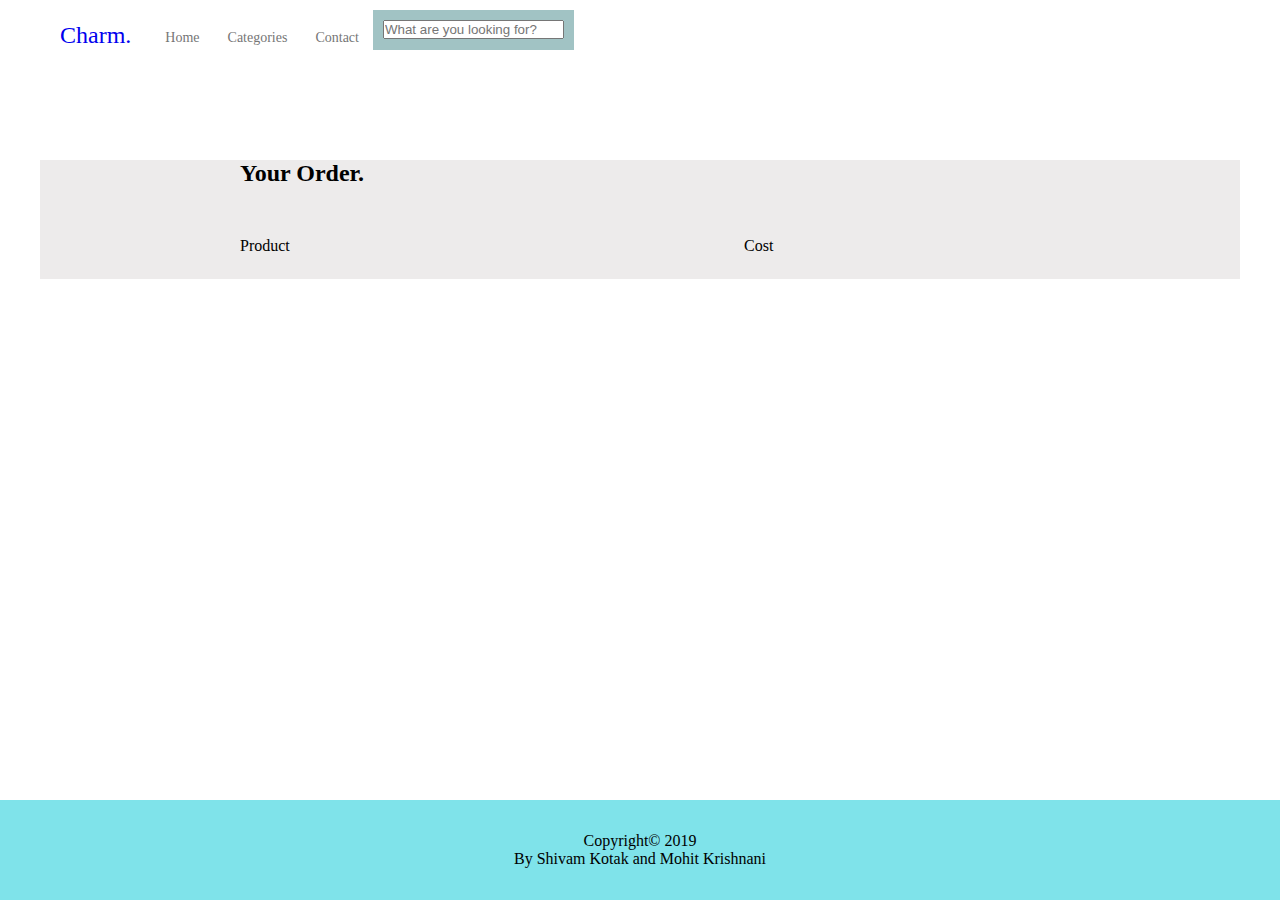
==== cart.html @ cb298a3a "basic cart page done" ====
<!DOCTYPE html>
<html lang="en">
<head>
    <meta charset="UTF-8">
    <meta name="viewport" content="width=device-width, initial-scale=1.0">
    <meta http-equiv="X-UA-Compatible" content="ie=edge">
    <title>Charm</title>

    <!--<link rel="stylesheet" href="css/bootstap.min.css">-->
    <link rel="stylesheet" href="css/style2.css">
</head>
<body>
    
    <!--HEADER-->
    <div id="container">
        <div id="main">
            <header>
                <nav>
                    <p id="title"><a href="#">Charm.</a></p>
                    <ul>
                        <li><a href="#">Home</a>
                            <ul>
                                <li><a href="#">Products</a></li>
                                <li><a href="#">Cart</a></li>
                                <li><a href="#">Contacts</a></li>
                            </ul>
                        </li>

                        <li><a href="#">Categories</a>
                            <ul>
                                <li><a href="#">Phones</a></li>
                                <li><a href="#">Laptops</a></li>
                                <li><a href="#">Groceries</a></li>
                            </ul>
                        </li>

                        <li><a href="#">Contact</a></li>

                        <li>
                                <div class="search-box">
                                    <input class="search-txt" type="text" name="search" placeholder="What are you looking for?">
                                    <a class="search-btn" href="search-result.html">
        
                                    </a>
                                </div>
                        </li>

                    </ul>
                    
                </nav>
            </header> <!--HEADER END-->

            <div class="checkout">
                <div class="items">
                    <h2>Your Order.</h2>
                    <ul>
                        <li class="item-row">
                            <div class="item-name">Product</div>
                            <div class="item-cost">Cost</div>
                        </li>

                    </ul>
                </div>
            </div>

            <footer id="footer">
                <p>Copyright&copy; 2019<br>By Shivam Kotak and Mohit Krishnani</p>
            </footer>
        </div>
    </div>

    <!--<script src="js/bootstrap.min.js"></script>-->
    <script src="js/jquery-3.4.1.min.js"></script>
    <script src="js/script2.js"></script>
</body>
</html>
---- css/style2.css ----
*{
    box-sizing: border-box;
    padding: 0;
    margin: 0;
}

a{
    text-decoration: none;
}
html,body {
  height: 100%;
}

body{
    font-size: 16px;
    background-color: #ffffff;
}

header{
    position: sticky;
    margin: 10px;
    color: #767676;
}

nav{
    width: 1200px;
    height: 50px;
    margin: 0px auto;
    background-color: #ffffff;
}

nav p{
    font-size: 24px;
    line-height: 50px;
    float: left;
    padding: 0px 20px;
}

nav ul{
    float: left;
}

nav ul li{
   float: left;
   list-style: none;
   position: relative; 
}


nav ul li a{
    display: block;
    font-size: 14px;
    color: #767676;
    padding: 20px 14px;
    text-decoration: none;
}

nav ul li ul{
    display: none;
    position: absolute;
    /*padding: 10px;*/
    border-radius: 0px 0px 4px 4px;
    background-color: white;
}

nav ul li:hover ul {
    display: block;
}


nav ul li ul li a{
    padding: 12px 14px;
}

nav ul li ul li {
    width: 150px;
    border-radius: 4px;
}

nav ul li ul li a:hover, nav ul li ul li a:focus{
    background-color: #f3f3f3; 
}

.search-box{
  position: absolute;
  /*transform: translate(-50%,-50%);*/
  background-color: #a1c3c4;
  height: 40px;
  padding: 10px;
}

#container{
  min-height: 100%;
  position: relative;
}

#main {
  overflow: auto;
  padding-bottom: 100px;
}

#footer{
  background-color: #7FE3EA;
  position: absolute;
  height: 100px;
  width: 100%;
  bottom: 0;
  /*clear: both;*/
  text-align: center;
}

#footer>p {
  padding-top: 32px; 
}

/*BANNER*/

.main-banner{
    margin: 10px auto;
    width: 1200px;
    height: 400px;
    /*background-color: #ffffff;*/
    overflow: hidden;
    position: relative;
}

.main-banner .imgban {
    width: 100%;
    height: 100%;
    position: absolute;
    top: 0px;
    transition: all ease-in-out 500ms;
    -webkit-transition: all ease-in-out 500ms;
    -moz-transition: all ease-in-out 500ms;
    -o-transition: all ease-in-out 500ms;
    
}

.main-banner #imgban3 {
    background-image: url("/Website/images/banner3.jpg");
    background-size: cover;
    background-position: center;
    background-repeat: no-repeat;
}

.main-banner #imgban2 {
    background-image: url("/Website/images/banner2.jpg");
    background-size: cover;
    background-position: center;
    background-repeat: no-repeat;
}

.main-banner #imgban2{
    background-image: url("/Website/images/banner1.jpg");
    background-size: cover;
    background-position: center;
    background-repeat: no-repeat;
}


.product-grid
{
  width: 1200px;
  overflow: hidden;
	background: #FFFFFF;
	padding-top: 99px;
    /*z-index: 2;*/
    margin: 10px auto;
}

.row{
    width: 100%;
    overflow: hidden;
}

.product
{
  width: 90%;
  /*margin-left: 10px;*/
  margin-bottom: 59px;
  /*margin-right: 10px;*/
}

.product_image
{
  max-width: 100%;
  margin: 0;
}

.product_image img
{
  max-width: 80%;
  margin-left: 10%;
  margin-right: 10%;
}

.product_content
{
  width: 100%;
  text-align: center;
	padding-top: 36px;
	padding-bottom: 38px;
}

.product_title a
{
	font-size: 18px;
	font-weight: 500;
	color: #1b1b1b;
	line-height: 1.1;
	-webkit-transition: all 200ms ease;
	-moz-transition: all 200ms ease;
	-ms-transition: all 200ms ease;
	-o-transition: all 200ms ease;
	transition: all 200ms ease;
}

.product_title a:hover
{
	color: #e95a5a;
}

.product_price
{
	font-size: 16px;
	font-weight: 500;
	color: #6c6a74;
	line-height: 0.75;
	margin-top: 13px;
}







/**********CART*********/
.checkout{
  width: 1200px;
  background-color: #edebeb;
  margin: 10px auto;
}

.items{
  width: 800px;
  margin-top: 100px;
  margin-left: 200px;
}

.items ul{
  margin-top: 50px;
}

.items ul li{
  list-style: none;
  display: inline-block;
  margin-bottom: 20px;
}

.item-name{
  display: inline-block;
  width: 400px;
  margin-right:100px;
  overflow:hidden;
}

.item-cost{
  display: inline-block;
  width: 200px;
  overflow: hidden;
}


/*****EXTRA LARGE DEVICES*****/

@media (min-width: 1200px) {
    .col-xl-1, .col-xl-2, .col-xl-3, .col-xl-4, .col-xl-5, .col-xl-6, .col-xl-7, .col-xl-8, .col-xl-9, .col-xl-10, .col-xl-11, .col-xl-12 {
      float: left;
    }
    .col-xl-1 {
      width: 8.33%;
    }
    .col-xl-2 {
      width: 16.66%;
    }
    .col-xl-3 {
      width: 25%;
    }
    .col-xl-4 {
      width: 33.33%;
    }
    .col-xl-5 {
      width: 41.66%;
    }
    .col-xl-6 {
      width: 50%;
    }
    .col-xl-7 {
      width: 58.33%;
    }
    .col-xl-8 {
      width: 66.66%;
    }
    .col-xl-9 {
      width: 74.99%;
    }
    .col-xl-10 {
      width: 83.33%;
    }
    .col-xl-11 {
      width: 91.66%;
    }
    .col-xl-12 {
      width: 100%;
    }
  }

  
  /*****LARGE DEVICES ONLY*****/

  @media (min-width: 992px) and (max-width: 1199px) {
    .col-lg-1, .col-lg-2, .col-lg-3, .col-lg-4, .col-lg-5, .col-lg-6, .col-lg-7, .col-lg-8, .col-lg-9, .col-lg-10, .col-lg-11, .col-lg-12 {
      float: left;
    }
    .col-lg-1 {
      width: 8.33%;
    }
    .col-lg-2 {
      width: 16.66%;
    }
    .col-lg-3 {
      width: 25%;
    }
    .col-lg-4 {
      width: 33.33%;
    }
    .col-lg-5 {
      width: 41.66%;
    }
    .col-lg-6 {
      width: 50%;
    }
    .col-lg-7 {
      width: 58.33%;
    }
    .col-lg-8 {
      width: 66.66%;
    }
    .col-lg-9 {
      width: 74.99%;
    }
    .col-lg-10 {
      width: 83.33%;
    }
    .col-lg-11 {
      width: 91.66%;
    }
    .col-lg-12 {
      width: 100%;
    }
  }


  /*****MEDIUM DEVICES ONLY*****/

  @media (min-width: 768px) and (max-width: 991px) {
    .col-md-1, .col-md-2, .col-md-3, .col-md-4, .col-md-5, .col-md-6, .col-md-7, .col-md-8, .col-md-9, .col-md-10, .col-md-11, .col-md-12 {
      float: left;
    }
    .col-md-1 {
      width: 8.33%;
    }
    .col-md-2 {
      width: 16.66%;
    }
    .col-md-3 {
      width: 25%;
    }
    .col-md-4 {
      width: 33.33%;
    }
    .col-md-5 {
      width: 41.66%;
    }
    .col-md-6 {
      width: 50%;
    }
    .col-md-7 {
      width: 58.33%;
    }
    .col-md-8 {
      width: 66.66%;
    }
    .col-md-9 {
      width: 74.99%;
    }
    .col-md-10 {
      width: 83.33%;
    }
    .col-md-11 {
      width: 91.66%;
    }
    .col-md-12 {
      width: 100%;
    }
  }


  /*****SMALL DEVICES ONLY*****/

  @media (min-width: 576px) and (max-width: 767px) {
    .col-sm-1, .col-sm-2, .col-sm-3, .col-sm-4, .col-sm-5, .col-sm-6, .col-sm-7, .col-sm-8, .col-sm-9, .col-sm-10, .col-sm-11, .col-sm-12 {
      float: left;
    }
    .col-sm-1 {
      width: 8.33%;
    }
    .col-sm-2 {
      width: 16.66%;
    }
    .col-sm-3 {
      width: 25%;
    }
    .col-sm-4 {
      width: 33.33%;
    }
    .col-sm-5 {
      width: 41.66%;
    }
    .col-sm-6 {
      width: 50%;
    }
    .col-sm-7 {
      width: 58.33%;
    }
    .col-sm-8 {
      width: 66.66%;
    }
    .col-sm-9 {
      width: 74.99%;
    }
    .col-sm-10 {
      width: 83.33%;
    }
    .col-sm-11 {
      width: 91.66%;
    }
    .col-sm-12 {
      width: 100%;
    }
  }
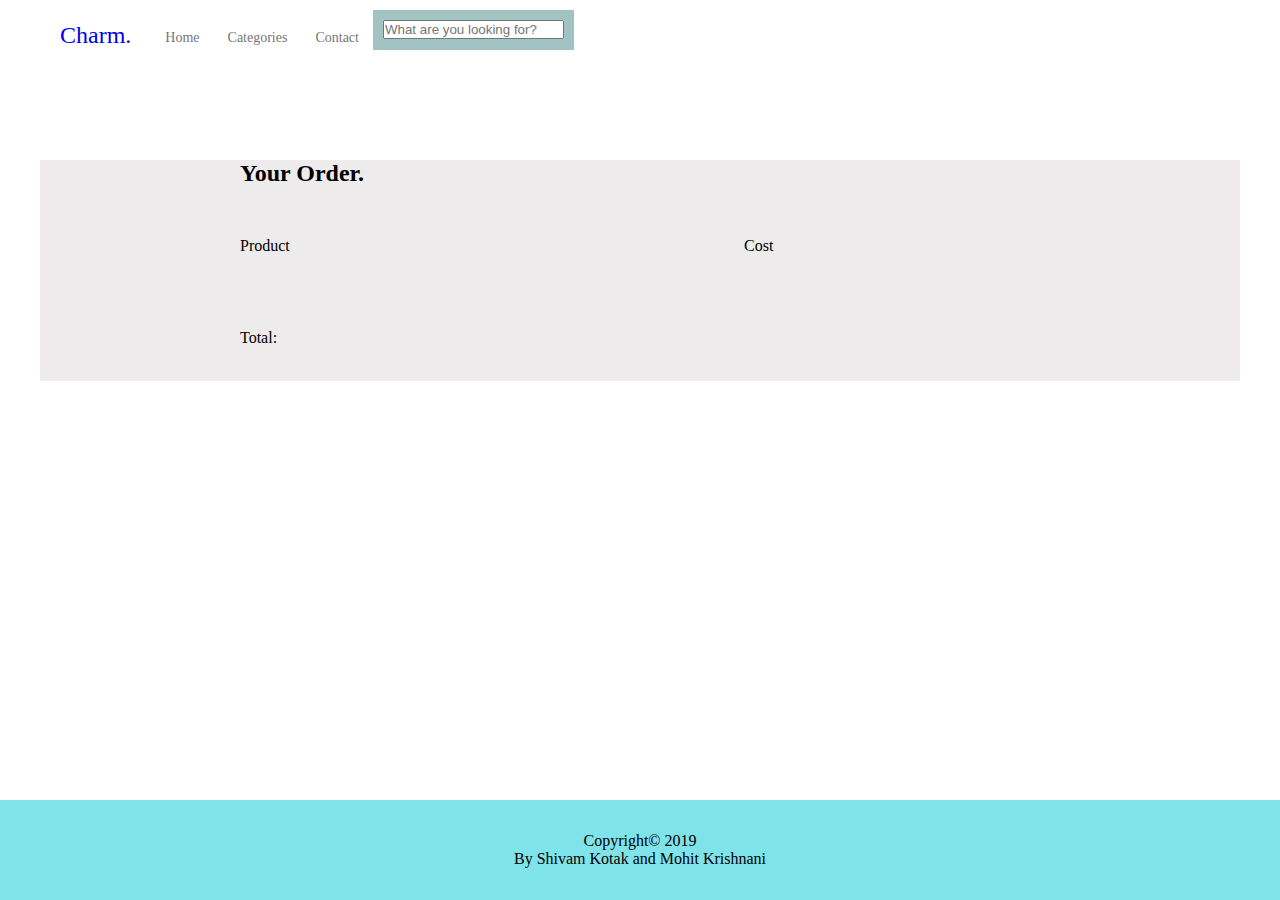
==== commit 6dc0d8d1: "basic cart page done" ====
--- a/cart.html
+++ b/cart.html
@@ -60,6 +60,11 @@
                         </li>
 
                     </ul>
+
+                    
+                    <div id="total" class="item-name">Total:</div>
+                        
+                    
                 </div>
             </div>
 
--- a/css/style2.css
+++ b/css/style2.css
@@ -271,6 +271,11 @@
   overflow: hidden;
 }
 
+#total{
+  margin-top: 50px;
+  margin-bottom: 30px;
+}
+
 
 /*****EXTRA LARGE DEVICES*****/
 
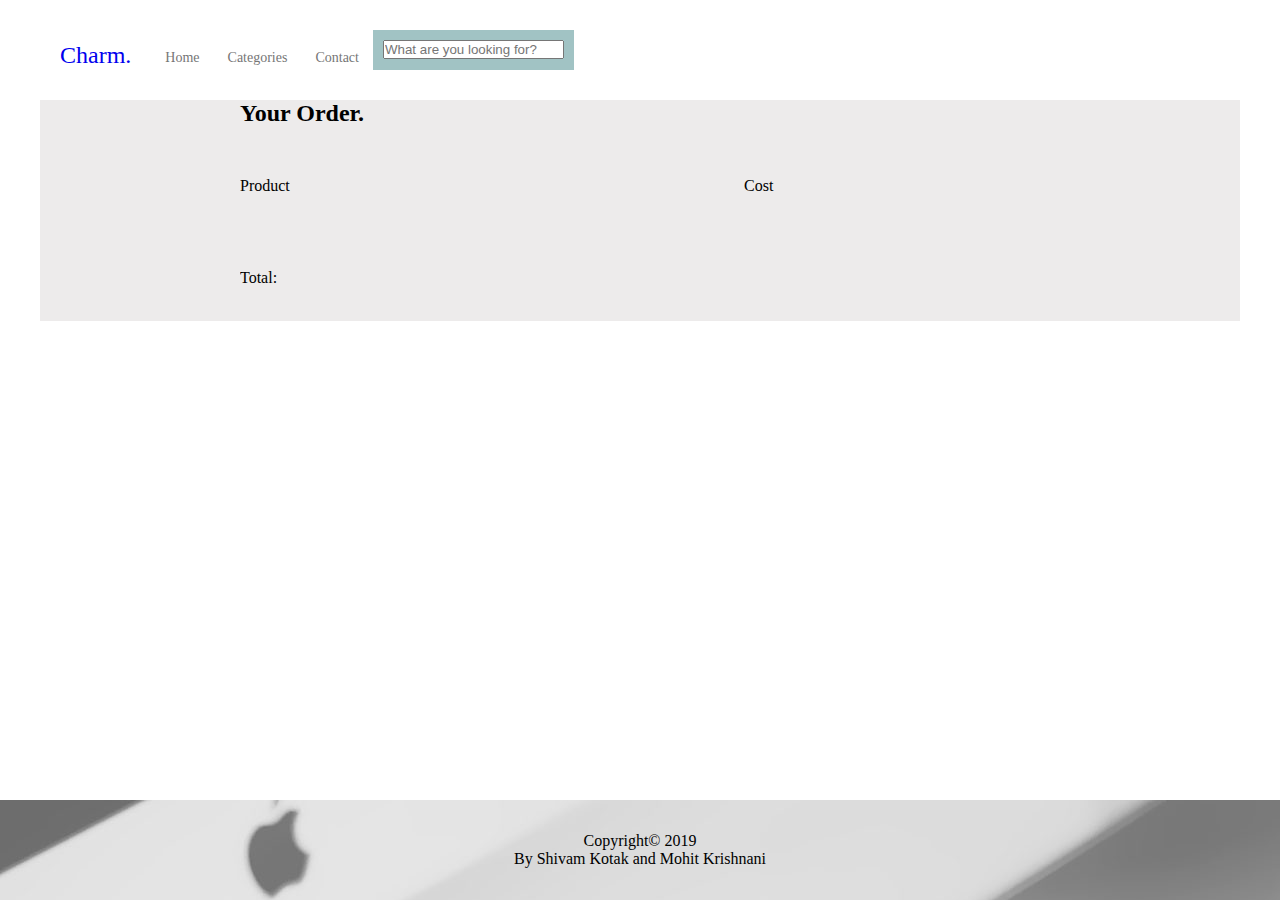
==== commit 84ceb230: "Fixed errors in index2" ====
--- a/cart.html
+++ b/cart.html
@@ -16,12 +16,12 @@
         <div id="main">
             <header>
                 <nav>
-                    <p id="title"><a href="#">Charm.</a></p>
+                    <p id="title"><a href="home.html">Charm.</a></p>
                     <ul>
-                        <li><a href="#">Home</a>
+                        <li><a href="index2.html">Home</a>
                             <ul>
                                 <li><a href="#">Products</a></li>
-                                <li><a href="#">Cart</a></li>
+                                <li><a href="cart.html">Cart</a></li>
                                 <li><a href="#">Contacts</a></li>
                             </ul>
                         </li>
--- a/css/style2.css
+++ b/css/style2.css
@@ -17,15 +17,20 @@
 }
 
 header{
-    position: sticky;
-    margin: 10px;
+    position: fixed;
+    width: 100%;
+   /* margin-left: 10%;
+    margin-right: 10%;*/
+    padding-top: 30px;
+    background-color: white;
     color: #767676;
 }
 
 nav{
     width: 1200px;
     height: 50px;
-    margin: 0px auto;
+    margin-left: auto;
+    margin-right: auto;
     background-color: #ffffff;
 }
 
@@ -56,6 +61,7 @@
 }
 
 nav ul li ul{
+  z-index: 10;
     display: none;
     position: absolute;
     /*padding: 10px;*/
@@ -100,6 +106,7 @@
 }
 
 #footer{
+  background-image: url(../images/footer.jpg);
   background-color: #7FE3EA;
   position: absolute;
   height: 100px;
@@ -116,7 +123,8 @@
 /*BANNER*/
 
 .main-banner{
-    margin: 10px auto;
+    z-index: -1;
+    margin: 100px auto;
     width: 1200px;
     height: 400px;
     /*background-color: #ffffff;*/
@@ -129,29 +137,29 @@
     height: 100%;
     position: absolute;
     top: 0px;
-    transition: all ease-in-out 500ms;
-    -webkit-transition: all ease-in-out 500ms;
-    -moz-transition: all ease-in-out 500ms;
-    -o-transition: all ease-in-out 500ms;
+    transition: all ease-in-out 1000ms;
+    -webkit-transition: all ease-in-out 1000ms;
+    -moz-transition: all ease-in-out 1000ms;
+    -o-transition: all ease-in-out 1000ms;
     
 }
 
-.main-banner #imgban3 {
-    background-image: url("/Website/images/banner3.jpg");
+.main-banner #imgban-3 {
+    background-image: url(../images/banner3.jpg);
     background-size: cover;
     background-position: center;
     background-repeat: no-repeat;
 }
 
-.main-banner #imgban2 {
-    background-image: url("/Website/images/banner2.jpg");
+.main-banner #imgban-2 {
+    background-image: url(../images/banner2.jpg);
     background-size: cover;
     background-position: center;
     background-repeat: no-repeat;
 }
 
-.main-banner #imgban2{
-    background-image: url("/Website/images/banner1.jpg");
+.main-banner #imgban-1 {
+    background-image: url(../images/banner1.jpg);
     background-size: cover;
     background-position: center;
     background-repeat: no-repeat;
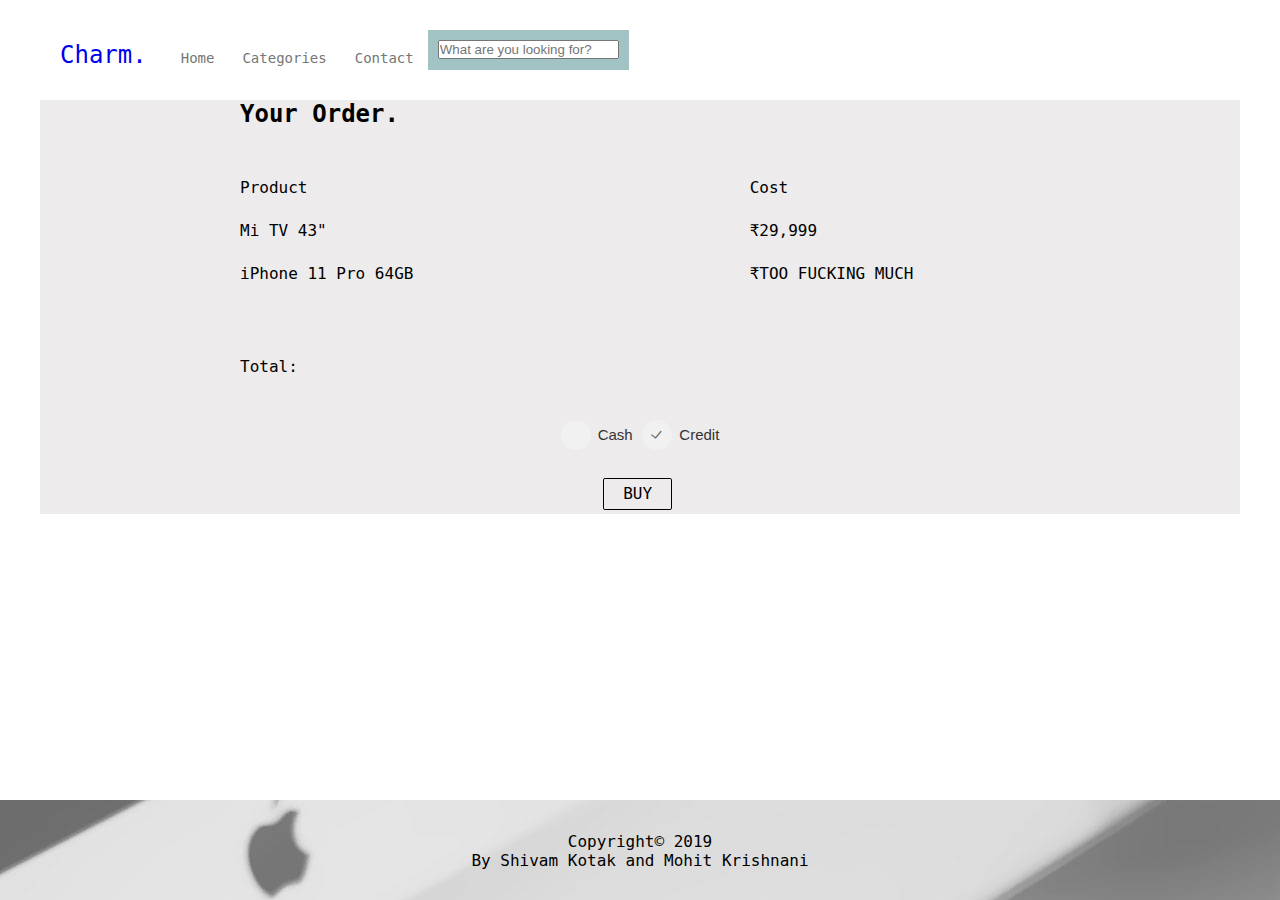
==== commit 39e1e863: "Completed cart" ====
--- a/cart.html
+++ b/cart.html
@@ -59,6 +59,15 @@
                             <div class="item-cost">Cost</div>
                         </li>
 
+                        <li class="item-row">
+                            <div class="item-name">Mi TV 43"</div>
+                            <div class="item-cost">&#8377;29,999</div>
+                        </li>
+
+                        <li class="item-row">
+                            <div class="item-name">iPhone 11 Pro 64GB</div>
+                            <div class="item-cost">&#8377;TOO FUCKING MUCH</div>
+                        </li>
                     </ul>
 
                     
@@ -66,6 +75,16 @@
                         
                     
                 </div>
+
+                <div class="options">
+
+                    <div>
+                            <input type="radio" name="payment" value="one" id="cash" class="form-radio" checked><label for="cash">Cash</label>
+                            <input type="radio" name="payment" value="two" id="card" class="form-radio" checked><label for="card">Credit</label>    
+                    </div>
+                    <a href="#" class="buy">BUY</a>
+                </div>
+
             </div>
 
             <footer id="footer">
@@ -77,5 +96,14 @@
     <!--<script src="js/bootstrap.min.js"></script>-->
     <script src="js/jquery-3.4.1.min.js"></script>
     <script src="js/script2.js"></script>
+
+    <!--<script>
+        var radios = document.getElementsByClassName('form-radio');
+        for(i=0; i<radios.length; i++ ) {
+            radios[i].onclick = function(e) {
+                this.checked = false;
+            }
+        }
+    </script>-->
 </body>
 </html>--- a/css/style2.css
+++ b/css/style2.css
@@ -13,6 +13,7 @@
 
 body{
     font-size: 16px;
+    font-family: 'Roboto Mono', monospace;
     background-color: #ffffff;
 }
 
@@ -52,7 +53,7 @@
 }
 
 
-nav ul li a{
+nav ul li a,nav ul li div{
     display: block;
     font-size: 14px;
     color: #767676;
@@ -61,7 +62,7 @@
 }
 
 nav ul li ul{
-  z-index: 10;
+  /*z-index: 10;*/
     display: none;
     position: absolute;
     /*padding: 10px;*/
@@ -284,6 +285,106 @@
   margin-bottom: 30px;
 }
 
+a.buy{
+  display:inline-block;
+  padding:0.35em 1.2em;
+  border:0.1em solid black;
+  margin:0 0.3em 0.3em 0;
+  border-radius:0.12em;
+  box-sizing: border-box;
+  text-decoration:none;
+  
+  font-weight:300;
+  color:black;
+  text-align:center;
+  transition: all 0.2s;
+  }
+
+  a.buy:hover{
+  color:#000000;
+  background-color:#FFFFFF;
+  }
+ /* @media all and (max-width:30em){
+   a.buy{
+  display:block;
+  margin:1em auto;
+   }
+  }*/
+
+  .options{
+    text-align: center;
+  }
+
+  .options>div {
+    margin-bottom: 30px;
+  }
+
+  .form-radio
+{
+     -webkit-appearance: none;
+     -moz-appearance: none;
+     appearance: none;
+     display: inline-block;
+     position: relative;
+     background-color: #f1f1f1;
+     color: #666;
+     top: 10px;
+     height: 30px;
+     width: 30px;
+     border: 0;
+     border-radius: 50px;
+     cursor: pointer;     
+     margin-right: 7px;
+     outline: none;
+}
+.form-radio:checked::before
+{
+     position: absolute;
+     font: 13px/1 'Open Sans', sans-serif;
+     left: 11px;
+     top: 7px;
+     content: '\02143';
+     transform: rotate(40deg);
+}
+.form-radio:hover
+{
+     background-color: #f7f7f7;
+}
+.form-radio:checked
+{
+     background-color: #f1f1f1;
+}
+label
+{
+     font: 15px/1.7 'Open Sans', sans-serif;
+     color: #333;
+     -webkit-font-smoothing: antialiased;
+     -moz-osx-font-smoothing: grayscale;
+     cursor: pointer;
+}
+
+/*******CONTACT FORM******/
+.contact-us{
+  height: 100vh;
+  
+  background-image: url(../images/contact_bg.jpg);
+  background-size: cover;
+  background-position: center;
+  background-repeat: no-repeat;
+
+  text-align: center;
+  margin-top: 87px;
+  padding: 5px 0;
+  /*margin: 200px auto;*/
+}
+
+.contact-us i {
+  margin-bottom: 5px;
+  margin-right: 5px;
+}
+.contact-us iframe {
+  margin-top: 20px;
+}
 
 /*****EXTRA LARGE DEVICES*****/
 
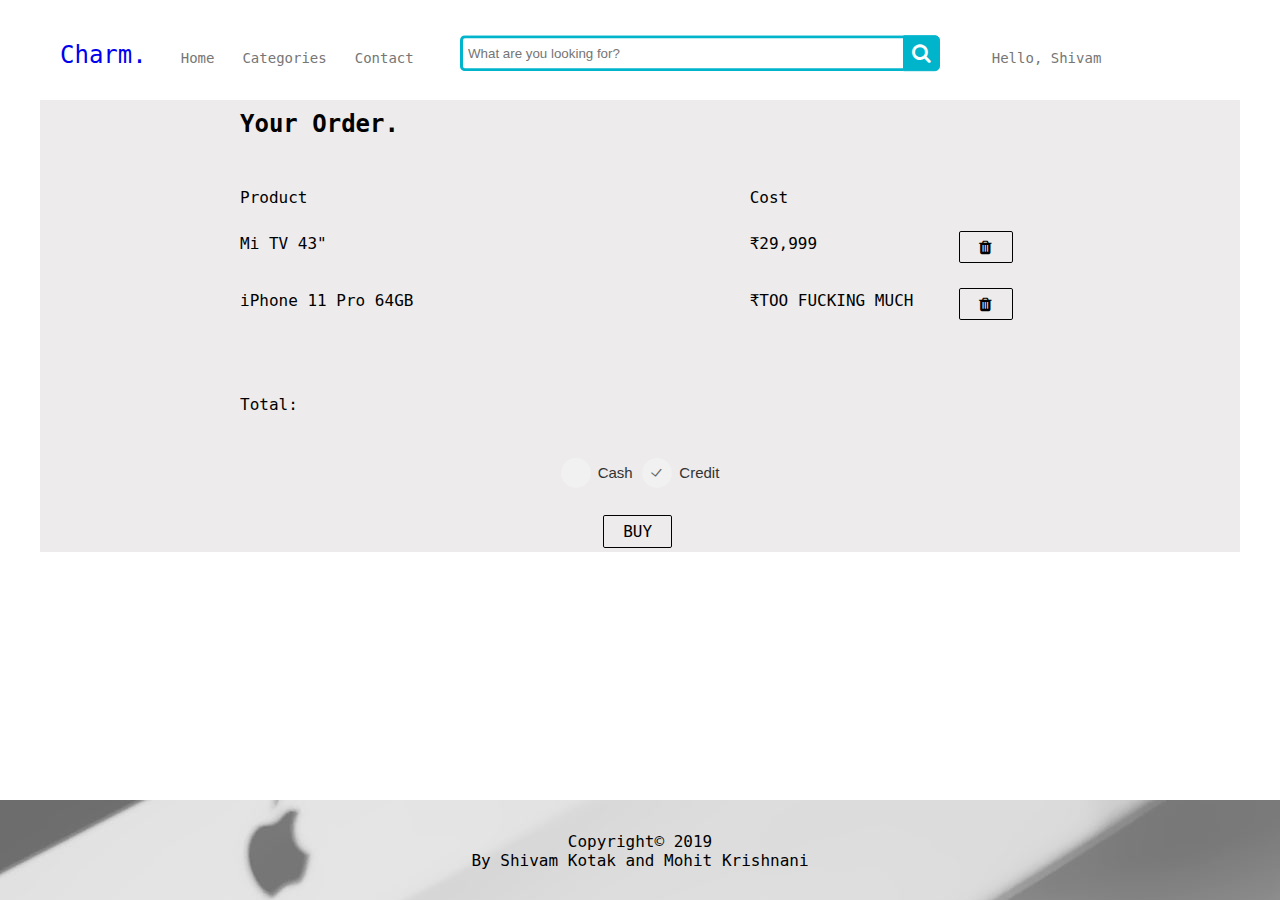
==== commit b4dc5ed6: "Added login option and other changes" ====
--- a/cart.html
+++ b/cart.html
@@ -7,6 +7,7 @@
     <title>Charm</title>
 
     <!--<link rel="stylesheet" href="css/bootstap.min.css">-->
+    <link rel="stylesheet" href="plugins/font-awesome-4.7.0/css/font-awesome.min.css">
     <link rel="stylesheet" href="css/style2.css">
 </head>
 <body>
@@ -20,32 +21,42 @@
                     <ul>
                         <li><a href="index2.html">Home</a>
                             <ul>
-                                <li><a href="#">Products</a></li>
+                                <li><a href="products.html">Products</a></li>
                                 <li><a href="cart.html">Cart</a></li>
-                                <li><a href="#">Contacts</a></li>
+                                <li><a href="contact.html">Contacts</a></li>
                             </ul>
                         </li>
 
-                        <li><a href="#">Categories</a>
+                        <li><a href="categories.html">Categories</a>
                             <ul>
-                                <li><a href="#">Phones</a></li>
-                                <li><a href="#">Laptops</a></li>
-                                <li><a href="#">Groceries</a></li>
+                                <li><a href="phones.html">Phones</a></li>
+                                <li><a href="laptops.html">Laptops</a></li>
+                                <li><a href="groceries.html">Groceries</a></li>
                             </ul>
                         </li>
 
-                        <li><a href="#">Contact</a></li>
+                        <li><a href="contact.html">Contact</a></li>
 
-                        <li>
-                                <div class="search-box">
-                                    <input class="search-txt" type="text" name="search" placeholder="What are you looking for?">
-                                    <a class="search-btn" href="search-result.html">
-        
-                                    </a>
-                                </div>
-                        </li>
+                        <!--Login/Signup ka html should show up when he is not logged in, if he is logged in then the current non commented html should show up-->
+                        <!--<li id="login"><a href="#">Login/Signup</a>-->
+                            <li id="login"><a href="#">Hello, Shivam</a>
+                                <ul>
+                                    <li><a href="profile.html">Profile</a></li>
+                                    <li><a href="#">Sign Out</a></li>
+                                </ul>
+                            </li>
 
                     </ul>
+
+                    <div class="wrap">
+                        <div class="search">
+                            <input type="text" class="searchTerm" placeholder="What are you looking for?">
+                            <button type="submit" class="searchButton">
+                               <!-- <p>&#x1F50D;</p>-->
+                                <i class="fa fa-search" aria-hidden="true"></i>
+                            </button>
+                        </div>
+                    </div>
                     
                 </nav>
             </header> <!--HEADER END-->
@@ -57,16 +68,19 @@
                         <li class="item-row">
                             <div class="item-name">Product</div>
                             <div class="item-cost">Cost</div>
+                            
                         </li>
 
                         <li class="item-row">
                             <div class="item-name">Mi TV 43"</div>
                             <div class="item-cost">&#8377;29,999</div>
+                            <a href="#" class="buy"><i class="fa fa-trash"></i></a>
                         </li>
 
                         <li class="item-row">
                             <div class="item-name">iPhone 11 Pro 64GB</div>
                             <div class="item-cost">&#8377;TOO FUCKING MUCH</div>
+                            <a href="#" class="buy"><i class="fa fa-trash"></i></a>
                         </li>
                     </ul>
 
--- a/css/style2.css
+++ b/css/style2.css
@@ -18,6 +18,7 @@
 }
 
 header{
+  z-index: 10;
     position: fixed;
     width: 100%;
    /* margin-left: 10%;
@@ -28,6 +29,7 @@
 }
 
 nav{
+  position: relative;
     width: 1200px;
     height: 50px;
     margin-left: auto;
@@ -52,8 +54,11 @@
    position: relative; 
 }
 
-
-nav ul li a,nav ul li div{
+nav ul li#login {
+  margin-left: 550px;
+}
+
+nav ul li a,nav ul li#login a{
     display: block;
     font-size: 14px;
     color: #767676;
@@ -88,13 +93,76 @@
     background-color: #f3f3f3; 
 }
 
-.search-box{
+
+/*.search {
+  width: 20%;
   position: absolute;
-  /*transform: translate(-50%,-50%);*/
-  background-color: #a1c3c4;
-  height: 40px;
-  padding: 10px;
-}
+  top: 30%;
+  left: 35%;
+}
+
+.searchTerm {
+  width: 100%;
+  border: 3px solid #00B4CC;
+  border-right: none;
+  padding: 5px;
+  height: 24px;
+  border-radius: 5px 0 0 5px;
+  outline: none;
+  color: #9DBFAF;
+}
+
+.searchButton {
+  width: 40px;
+  height: 36px;
+  border: 1px solid #00B4CC;
+  background: #00B4CC;
+  text-align: center;
+  color: #fff;
+}*/
+
+.search {
+  width: 100%;
+  position: relative;
+  display: flex;
+}
+
+.searchTerm {
+  width: 100%;
+  border: 3px solid #00B4CC;
+  border-right: none;
+  padding: 5px;
+  height: 36px;
+  border-radius: 5px 0 0 5px;
+  outline: none;
+  color: #9DBFAF;
+}
+
+.searchTerm:focus{
+  color: #00B4CC;
+}
+
+.searchButton {
+  width: 40px;
+  height: 36px;
+  border: 1px solid #00B4CC;
+  background: #00B4CC;
+  text-align: center;
+  color: #fff;
+  border-radius: 0 5px 5px 0;
+  cursor: pointer;
+  font-size: 20px;
+}
+
+/*Resize the wrap to see the search bar change!*/
+.wrap{
+  width: 40%;
+  position: absolute;
+  top: 50%;
+  left: 55%;
+  transform: translate(-50%, -55%);
+}
+
 
 #container{
   min-height: 100%;
@@ -249,12 +317,17 @@
   width: 1200px;
   background-color: #edebeb;
   margin: 10px auto;
+  margin-bottom: 50px;
 }
 
 .items{
   width: 800px;
   margin-top: 100px;
   margin-left: 200px;
+}
+
+.items>h2{
+  padding-top: 10px;
 }
 
 .items ul{
@@ -386,6 +459,218 @@
   margin-top: 20px;
 }
 
+
+/*****CATEGORIES*****/
+
+.categories {
+  z-index: -1;
+  display: flexbox;
+  flex: auto;
+  width: 1200px;
+  margin: 100px auto;
+}
+
+.categories a{
+  text-decoration: none;
+}
+
+#cat1, #phone_pg{
+  background-image: url(../images/phone_category.jpg);
+  background-size: cover;
+  background-position: center;
+  background-repeat: no-repeat;
+
+}
+
+#cat2, #laptop_pg {
+  background-image: url(../images/laptop_category.jpg);
+  background-size: cover;
+  background-position: center;
+  background-repeat: no-repeat;
+}
+
+#cat3, #grocery_pg {
+  background-image: url(../images/groceries_category.jpg);
+  background-size: cover;
+  background-position: center;
+  background-repeat: no-repeat;
+}
+
+.cat-choice,.cat-choice-category
+{
+  width: 100%;
+  height: 400px;
+  
+  /*background-color: #000000;*/
+  -webkit-transition: all 0.5s ease;
+  -moz-transition: all 0.5s ease;
+  -ms-transition: all 0.5s ease;
+  transition: all 0.5s ease;
+}
+
+.cat-choice:hover {
+  width: 105%;
+  height: 450px;
+  opacity: 0.7;
+}
+
+.cat-choice h1,.cat-choice-category h1 {
+  position: relative;
+  right: 0;
+  top: 80%;
+  font-size: 3em;
+  color: #ffffff;
+
+}
+
+/*****ACTUAL CATEGORY PAGES*****/
+
+/*#phone_pg{
+  background-image: url(../images/phone_category.jpg);
+  background-size: cover;
+  background-position: center;
+  background-repeat: no-repeat;
+
+}*/
+
+#phone_pg:hover,#laptop_pg:hover, #grocery_pg:hover {
+  opacity: 0.7;
+}
+
+/*****PROFILE*****/
+.card {
+  box-shadow: 0 4px 8px 0 rgba(0, 0, 0, 0.2);
+  max-width: 300px;
+  margin: auto;
+  margin-top: 10%;
+  padding: 10px;
+  text-align: center;
+}
+
+.title {
+  color: grey;
+  font-size: 16px;
+  margin-bottom: 1em;
+}
+
+#phone-no {
+  margin-bottom: 1em;
+}
+
+.card address {
+  margin-bottom: 1em;
+}
+
+.card button {
+  border: none;
+  outline: 0;
+  display: inline-block;
+  padding: 8px;
+  color: white;
+  background-color: #000;
+  text-align: center;
+  cursor: pointer;
+  width: 100%;
+  font-size: 18px;
+}
+
+.card a {
+  text-decoration: none;
+  font-size: 22px;
+  color: black;
+}
+
+.card a:hover {
+  opacity: 0.7;
+}
+
+
+
+/*****ITEM PAGE*****/
+.item-container {
+  max-width: 1200px;
+  margin: 100px auto;
+  /*margin-top: 100px;*/
+  margin-bottom: 20px;
+  padding: 15px;
+  display: flex;
+}
+
+.left-column {
+  width: 65%;
+  position: relative;
+  text-align: center;
+  margin-right: 10%;
+}
+ 
+.right-column {
+  width: 35%;
+  /*margin-top: 60px;*/
+}
+
+.left-column img {
+  max-width: 100%;
+  max-height: 100%;
+  /*left: auto;
+  right: auto;
+  display: block;*/
+  /*size: inherit;*/
+  /*position: absolute;*/
+  left: 0;
+  top: 0;
+}
+
+.product-description {
+  border-bottom: 1px solid #E1E8EE;
+  margin-bottom: 20px;
+}
+.product-description span {
+  font-size: 12px;
+  color: #358ED7;
+  letter-spacing: 1px;
+  text-transform: uppercase;
+  text-decoration: none;
+}
+.product-description h1 {
+  font-weight: 300;
+  font-size: 52px;
+  color: #43484D;
+  letter-spacing: -2px;
+}
+.product-description p {
+  font-size: 16px;
+  font-weight: 300;
+  color: #86939E;
+  line-height: 24px;
+}
+
+.product-price {
+  display: flex;
+  align-items: center;
+}
+ 
+.product-price span {
+  font-size: 26px;
+  font-weight: 300;
+  color: #43474D;
+  margin-right: 20px;
+}
+ 
+.cart-btn {
+  display: inline-block;
+  background-color: #7DC855;
+  border-radius: 6px;
+  font-size: 16px;
+  color: #FFFFFF;
+  text-decoration: none;
+  padding: 12px 30px;
+  transition: all .5s;
+}
+.cart-btn:hover {
+  background-color: #64af3d;
+}
+ 
+
 /*****EXTRA LARGE DEVICES*****/
 
 @media (min-width: 1200px) {
